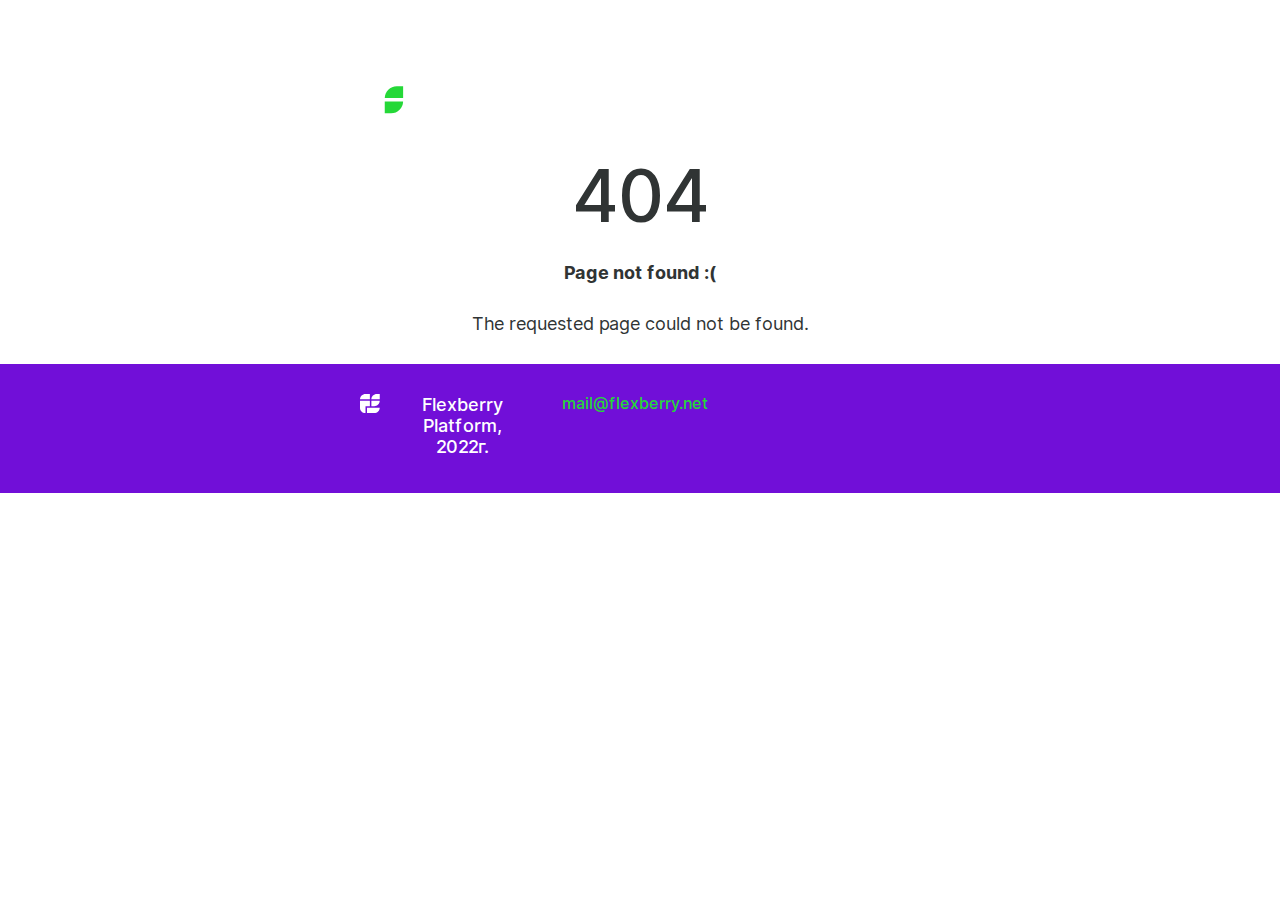
==== 404/index.html @ 9cb31655 "Update site" ====
<!DOCTYPE html>
<html>

  <head>
  <meta charset="utf-8">
  <meta http-equiv="X-UA-Compatible" content="IE=edge">
  <meta name="viewport" content="width=device-width, initial-scale=1">


  <title>AI Assistant</title>
  <meta name="description" content="AI Assistant">

  <!-- Bootstrap Core CSS -->
  <link rel="stylesheet" href="https://stackpath.bootstrapcdn.com/bootstrap/4.3.1/css/bootstrap.min.css" integrity="sha384-ggOyR0iXCbMQv3Xipma34MD+dH/1fQ784/j6cY/iJTQUOhcWr7x9JvoRxT2MZw1T" crossorigin="anonymous">
  
  <!-- <link rel="stylesheet" href="/assets/main.css"> -->
  <link rel="stylesheet" href="/css/main.css">
  <link rel="canonical" href="/404/">
  <link rel="alternate" type="application/rss+xml" title="AI Assistant" href="/feed.xml">

  <!-- Custom Fonts -->
  <link rel="stylesheet" href="/fonts/font-awesome/css/regular.min.css">
  <link rel="stylesheet" href="/fonts/font-awesome/css/all.min.css">
  <link rel="stylesheet" href="/fonts/stylesheet.css">
</head>




  <body>
    <!-- ===========================
 NAVBAR START
 =========================== -->
<nav class="navbar navbar-expand-lg fixed-top">
  <div class="container">
    <a class="navbar-brand" href="/">
        <img src="/img/logo.svg" class="logo d-inline-block align-top" alt="">
        <img src="/img/logo-colored.svg" class="logo d-inline-block align-top logo-colored" alt="">
    </a>
    <button class="navbar-toggler" type="button" data-toggle="collapse" data-target="#navbarContent" aria-controls="navbarContent" aria-expanded="false" aria-label="Toggle navigation">
      <svg width="30" height="19" viewBox="0 0 30 19" fill="none" xmlns="http://www.w3.org/2000/svg">
<path fill-rule="evenodd" clip-rule="evenodd" d="M0 0H30V3H0V0ZM0 8H30V11H0V8ZM20 16H0V19H20V16Z" fill="#710FD8"/>
</svg>

    </button>

    <div class="collapse navbar-collapse" id="navbarContent">
      <div class="nav-close text-right mb-5" data-toggle="collapse" data-target="#navbarContent" aria-controls="navbarContent" aria-expanded="true" aria-label="Toggle navigation"><svg width="24" height="24" viewBox="0 0 24 24" fill="none" xmlns="http://www.w3.org/2000/svg">
<path fill-rule="evenodd" clip-rule="evenodd" d="M12.1848 9.57786L2.6389 0.0319214L0.517578 2.15324L10.0635 11.6992L0.517578 21.2451L2.6389 23.3664L12.1848 13.8205L21.7308 23.3664L23.8521 21.2451L14.3062 11.6992L23.8521 2.15324L21.7308 0.0319214L12.1848 9.57786Z"/>
</svg>
</div>
      <ul class="navbar-nav ml-xl-auto">
  <li class="nav-item">
    <a class="nav-link" href="#about">О проекте</a>
  </li>
  <li class="nav-item">
    <a class="nav-link" href="#services">Результат</a>
  </li>
  <li class="nav-item">
    <a class="nav-link" href="#how-it-works">Как это работает</a>
  </li>
</ul>
    </div><!--.nav-collapse -->
  </div>
</nav><!--navbar end-->   


    <style type="text/css" media="screen">
  .container {
    margin: 10px auto;
    max-width: 600px;
    text-align: center;
  }
  h1 {
    margin: 30px 0;
    font-size: 4em;
    line-height: 1;
    letter-spacing: -1px;
  }
</style>

<div class="container">
  <h1>404</h1>

  <p><strong>Page not found :(</strong></p>
  <p>The requested page could not be found.</p>
</div>


    <!-- Footer -->
<footer class="page-footer font-small blue">
  <div class="container">
    <div class="row">
      <div class="col-lg-4 col-md-4 col-sm-6 f-brand">
          <img src="/img/logo-footer.svg" class="mr-3"/>
          <div><span>Flexberry Platform, 2022г.</span>
          </div>
      </div>
      <div class="col-lg-4 col-md-4 col-sm-6">
        <a href="mailto:mail@flexberry.net">mail@flexberry.net</a>
      </div>
    </div>
  </div>
</footer>

     <!-- jQuery Version 1.11.0 -->
    <script src="/js/jquery-3.3.1.min.js"></script>

    <!-- Bootstrap Core JavaScript -->
    <!-- <script src="https://code.jquery.com/jquery-3.3.1.slim.min.js" integrity="sha384-q8i/X+965DzO0rT7abK41JStQIAqVgRVzpbzo5smXKp4YfRvH+8abtTE1Pi6jizo" crossorigin="anonymous"></script> -->
    <script src="https://cdnjs.cloudflare.com/ajax/libs/popper.js/1.14.7/umd/popper.min.js" integrity="sha384-UO2eT0CpHqdSJQ6hJty5KVphtPhzWj9WO1clHTMGa3JDZwrnQq4sF86dIHNDz0W1" crossorigin="anonymous"></script>
    <script src="https://stackpath.bootstrapcdn.com/bootstrap/4.3.1/js/bootstrap.min.js" integrity="sha384-JjSmVgyd0p3pXB1rRibZUAYoIIy6OrQ6VrjIEaFf/nJGzIxFDsf4x0xIM+B07jRM" crossorigin="anonymous"></script>

    <!-- Plugin JavaScript -->
    <script src="/js/cbpAnimatedHeader.js"></script>
    <script src="/js/custom-scripts.js"></script>


  </body>
</html>
---- assets/main.css ----
/**
 * Reset some basic elements
 */
body, h1, h2, h3, h4, h5, h6,
p, blockquote, pre, hr,
dl, dd, ol, ul, figure {
  margin: 0;
  padding: 0; }

/**
 * Basic styling
 */
body {
  font: 400 16px/1.5 -apple-system, BlinkMacSystemFont, "Segoe UI", Roboto, Helvetica, Arial, sans-serif, "Apple Color Emoji", "Segoe UI Emoji", "Segoe UI Symbol";
  color: #111;
  background-color: #fdfdfd;
  -webkit-text-size-adjust: 100%;
  -webkit-font-feature-settings: "kern" 1;
  -moz-font-feature-settings: "kern" 1;
  -o-font-feature-settings: "kern" 1;
  font-feature-settings: "kern" 1;
  font-kerning: normal;
  display: flex;
  min-height: 100vh;
  flex-direction: column; }

/**
 * Set `margin-bottom` to maintain vertical rhythm
 */
h1, h2, h3, h4, h5, h6,
p, blockquote, pre,
ul, ol, dl, figure,
.highlight {
  margin-bottom: 15px; }

/**
 * `main` element
 */
main {
  display: block;
  /* Default value of `display` of `main` element is 'inline' in IE 11. */ }

/**
 * Images
 */
img {
  max-width: 100%;
  vertical-align: middle; }

/**
 * Figures
 */
figure > img {
  display: block; }

figcaption {
  font-size: 14px; }

/**
 * Lists
 */
ul, ol {
  margin-left: 30px; }

li > ul,
li > ol {
  margin-bottom: 0; }

/**
 * Headings
 */
h1, h2, h3, h4, h5, h6 {
  font-weight: 400; }

/**
 * Links
 */
a {
  color: #2a7ae2;
  text-decoration: none; }
  a:visited {
    color: #1756a9; }
  a:hover {
    color: #111;
    text-decoration: underline; }
  .social-media-list a:hover {
    text-decoration: none; }
    .social-media-list a:hover .username {
      text-decoration: underline; }

/**
 * Blockquotes
 */
blockquote {
  color: #828282;
  border-left: 4px solid #e8e8e8;
  padding-left: 15px;
  font-size: 18px;
  letter-spacing: -1px;
  font-style: italic; }
  blockquote > :last-child {
    margin-bottom: 0; }

/**
 * Code formatting
 */
pre,
code {
  font-size: 15px;
  border: 1px solid #e8e8e8;
  border-radius: 3px;
  background-color: #eef; }

code {
  padding: 1px 5px; }

pre {
  padding: 8px 12px;
  overflow-x: auto; }
  pre > code {
    border: 0;
    padding-right: 0;
    padding-left: 0; }

/**
 * Wrapper
 */
.wrapper {
  max-width: -webkit-calc(800px - (30px * 2));
  max-width: calc(800px - (30px * 2));
  margin-right: auto;
  margin-left: auto;
  padding-right: 30px;
  padding-left: 30px; }
  @media screen and (max-width: 800px) {
    .wrapper {
      max-width: -webkit-calc(800px - (30px));
      max-width: calc(800px - (30px));
      padding-right: 15px;
      padding-left: 15px; } }

/**
 * Clearfix
 */
.wrapper:after, .footer-col-wrapper:after {
  content: "";
  display: table;
  clear: both; }

/**
 * Icons
 */
.svg-icon {
  width: 16px;
  height: 16px;
  display: inline-block;
  fill: #828282;
  padding-right: 5px;
  vertical-align: text-top; }

.social-media-list li + li {
  padding-top: 5px; }

/**
 * Tables
 */
table {
  margin-bottom: 30px;
  width: 100%;
  text-align: left;
  color: #3f3f3f;
  border-collapse: collapse;
  border: 1px solid #e8e8e8; }
  table tr:nth-child(even) {
    background-color: #f7f7f7; }
  table th, table td {
    padding: 10px 15px; }
  table th {
    background-color: #f0f0f0;
    border: 1px solid #dedede;
    border-bottom-color: #c9c9c9; }
  table td {
    border: 1px solid #e8e8e8; }

/**
 * Site header
 */
.site-header {
  border-top: 5px solid #424242;
  border-bottom: 1px solid #e8e8e8;
  min-height: 55.95px;
  position: relative; }

.site-title {
  font-size: 26px;
  font-weight: 300;
  line-height: 54px;
  letter-spacing: -1px;
  margin-bottom: 0;
  float: left; }
  .site-title, .site-title:visited {
    color: #424242; }

.site-nav {
  float: right;
  line-height: 54px; }
  .site-nav .nav-trigger {
    display: none; }
  .site-nav .menu-icon {
    display: none; }
  .site-nav .page-link {
    color: #111;
    line-height: 1.5; }
    .site-nav .page-link:not(:last-child) {
      margin-right: 20px; }
  @media screen and (max-width: 600px) {
    .site-nav {
      position: absolute;
      top: 9px;
      right: 15px;
      background-color: #fdfdfd;
      border: 1px solid #e8e8e8;
      border-radius: 5px;
      text-align: right; }
      .site-nav label[for="nav-trigger"] {
        display: block;
        float: right;
        width: 36px;
        height: 36px;
        z-index: 2;
        cursor: pointer; }
      .site-nav .menu-icon {
        display: block;
        float: right;
        width: 36px;
        height: 26px;
        line-height: 0;
        padding-top: 10px;
        text-align: center; }
        .site-nav .menu-icon > svg {
          fill: #424242; }
      .site-nav input ~ .trigger {
        clear: both;
        display: none; }
      .site-nav input:checked ~ .trigger {
        display: block;
        padding-bottom: 5px; }
      .site-nav .page-link {
        display: block;
        padding: 5px 10px;
        margin-left: 20px; }
        .site-nav .page-link:not(:last-child) {
          margin-right: 0; } }

/**
 * Site footer
 */
.site-footer {
  border-top: 1px solid #e8e8e8;
  padding: 30px 0; }

.footer-heading {
  font-size: 18px;
  margin-bottom: 15px; }

.contact-list,
.social-media-list {
  list-style: none;
  margin-left: 0; }

.footer-col-wrapper {
  font-size: 15px;
  color: #828282;
  margin-left: -15px; }

.footer-col {
  float: left;
  margin-bottom: 15px;
  padding-left: 15px; }

.footer-col-1 {
  width: -webkit-calc(35% - (30px / 2));
  width: calc(35% - (30px / 2)); }

.footer-col-2 {
  width: -webkit-calc(20% - (30px / 2));
  width: calc(20% - (30px / 2)); }

.footer-col-3 {
  width: -webkit-calc(45% - (30px / 2));
  width: calc(45% - (30px / 2)); }

@media screen and (max-width: 800px) {
  .footer-col-1,
  .footer-col-2 {
    width: -webkit-calc(50% - (30px / 2));
    width: calc(50% - (30px / 2)); }

  .footer-col-3 {
    width: -webkit-calc(100% - (30px / 2));
    width: calc(100% - (30px / 2)); } }
@media screen and (max-width: 600px) {
  .footer-col {
    float: none;
    width: -webkit-calc(100% - (30px / 2));
    width: calc(100% - (30px / 2)); } }
/**
 * Page content
 */
.page-content {
  padding: 30px 0;
  flex: 1; }

.page-heading {
  font-size: 32px; }

.post-list-heading {
  font-size: 28px; }

.post-list {
  margin-left: 0;
  list-style: none; }
  .post-list > li {
    margin-bottom: 30px; }

.post-meta {
  font-size: 14px;
  color: #828282; }

.post-link {
  display: block;
  font-size: 24px; }

/**
 * Posts
 */
.post-header {
  margin-bottom: 30px; }

.post-title {
  font-size: 42px;
  letter-spacing: -1px;
  line-height: 1; }
  @media screen and (max-width: 800px) {
    .post-title {
      font-size: 36px; } }

.post-content {
  margin-bottom: 30px; }
  .post-content h2 {
    font-size: 32px; }
    @media screen and (max-width: 800px) {
      .post-content h2 {
        font-size: 28px; } }
  .post-content h3 {
    font-size: 26px; }
    @media screen and (max-width: 800px) {
      .post-content h3 {
        font-size: 22px; } }
  .post-content h4 {
    font-size: 20px; }
    @media screen and (max-width: 800px) {
      .post-content h4 {
        font-size: 18px; } }

/**
 * Syntax highlighting styles
 */
.highlight {
  background: #fff; }
  .highlighter-rouge .highlight {
    background: #eef; }
  .highlight .c {
    color: #998;
    font-style: italic; }
  .highlight .err {
    color: #a61717;
    background-color: #e3d2d2; }
  .highlight .k {
    font-weight: bold; }
  .highlight .o {
    font-weight: bold; }
  .highlight .cm {
    color: #998;
    font-style: italic; }
  .highlight .cp {
    color: #999;
    font-weight: bold; }
  .highlight .c1 {
    color: #998;
    font-style: italic; }
  .highlight .cs {
    color: #999;
    font-weight: bold;
    font-style: italic; }
  .highlight .gd {
    color: #000;
    background-color: #fdd; }
  .highlight .gd .x {
    color: #000;
    background-color: #faa; }
  .highlight .ge {
    font-style: italic; }
  .highlight .gr {
    color: #a00; }
  .highlight .gh {
    color: #999; }
  .highlight .gi {
    color: #000;
    background-color: #dfd; }
  .highlight .gi .x {
    color: #000;
    background-color: #afa; }
  .highlight .go {
    color: #888; }
  .highlight .gp {
    color: #555; }
  .highlight .gs {
    font-weight: bold; }
  .highlight .gu {
    color: #aaa; }
  .highlight .gt {
    color: #a00; }
  .highlight .kc {
    font-weight: bold; }
  .highlight .kd {
    font-weight: bold; }
  .highlight .kp {
    font-weight: bold; }
  .highlight .kr {
    font-weight: bold; }
  .highlight .kt {
    color: #458;
    font-weight: bold; }
  .highlight .m {
    color: #099; }
  .highlight .s {
    color: #d14; }
  .highlight .na {
    color: #008080; }
  .highlight .nb {
    color: #0086B3; }
  .highlight .nc {
    color: #458;
    font-weight: bold; }
  .highlight .no {
    color: #008080; }
  .highlight .ni {
    color: #800080; }
  .highlight .ne {
    color: #900;
    font-weight: bold; }
  .highlight .nf {
    color: #900;
    font-weight: bold; }
  .highlight .nn {
    color: #555; }
  .highlight .nt {
    color: #000080; }
  .highlight .nv {
    color: #008080; }
  .highlight .ow {
    font-weight: bold; }
  .highlight .w {
    color: #bbb; }
  .highlight .mf {
    color: #099; }
  .highlight .mh {
    color: #099; }
  .highlight .mi {
    color: #099; }
  .highlight .mo {
    color: #099; }
  .highlight .sb {
    color: #d14; }
  .highlight .sc {
    color: #d14; }
  .highlight .sd {
    color: #d14; }
  .highlight .s2 {
    color: #d14; }
  .highlight .se {
    color: #d14; }
  .highlight .sh {
    color: #d14; }
  .highlight .si {
    color: #d14; }
  .highlight .sx {
    color: #d14; }
  .highlight .sr {
    color: #009926; }
  .highlight .s1 {
    color: #d14; }
  .highlight .ss {
    color: #990073; }
  .highlight .bp {
    color: #999; }
  .highlight .vc {
    color: #008080; }
  .highlight .vg {
    color: #008080; }
  .highlight .vi {
    color: #008080; }
  .highlight .il {
    color: #099; }
---- css/main.css ----
/* Colors */
html {
  font-size: 18px; }

body {
  background-color: #fff;
  color: #303434;
  font-family: -apple-system, BlinkMacSystemFont, "Inter", "Segoe UI", Roboto, "Helvetica Neue", Arial, "Noto Sans", sans-serif, "Apple Color Emoji", "Segoe UI Emoji", "Segoe UI Symbol", "Noto Color Emoji";
  font-size: 18px;
  line-height: 1.5rem;
  padding-top: 130px;
  overflow-x: hidden;
  position: relative; }

section {
  padding: 30px 0; }

h1 {
  font-size: 2rem;
  line-height: 1.16666666em;
  margin-bottom: 1.16666666em; }

h2 {
  font-size: 1.5rem;
  margin-bottom: 30px; }

h3 {
  font-size: 1.5rem;
  font-weight: 600;
  margin-bottom: 22px; }

h4 {
  color: #25D838;
  font-size: 18px;
  font-weight: 600;
  margin-bottom: 28px; }

a {
  color: #25D838;
  text-decoration: none;
  font-weight: 500; }
  a:hover {
    color: #01C595;
    text-decoration: none; }

p {
  margin-bottom: 1.6em;
  line-height: 1.222222em; }

/* Navbar */
.navbar {
  background-color: transparent;
  padding: 70px 0 .5rem 0;
  transition: all 0.5s; }
  .navbar .nav-item {
    white-space: nowrap; }
  .navbar img {
    transition: opacity 0.5s; }
  .navbar img.logo-colored {
    opacity: 0;
    position: absolute;
    left: 0; }

.navbar.navbar-shrink {
  padding: 20px 0 0.5rem 0;
  background-color: #fff; }
  .navbar.navbar-shrink img:not(.logo-colored) {
    opacity: 0; }
  .navbar.navbar-shrink img.logo-colored {
    opacity: 1; }

.navbar-nav .nav-link {
  color: #fff;
  font-size: 16px;
  font-weight: 500;
  text-transform: uppercase;
  position: relative; }
  .navbar-nav .nav-link:hover, .navbar-nav .nav-link.active {
    color: #808080; }
  .navbar-nav .nav-link.active::after {
    opacity: 1;
    transform: none; }
  .navbar-nav .nav-link::after {
    content: '';
    width: 16px;
    height: 16px;
    background-image: url(/img/star.svg);
    position: absolute;
    top: 5px;
    right: -12px;
    opacity: 0;
    transition: all .5s;
    transform: translateY(-10px);
    background-size: 100%; }

.navbar-collapse {
  font-size: 15px;
  padding: 0 10px; }

/* Navbar end*/
.logo {
  width: 199px; }

.btn {
  border-radius: 20px 0 20px 0;
  padding: 11px 15px 14px;
  line-height: 21px;
  font-weight: 500; }

.btn-primary {
  background-color: #25D838;
  border-color: #25D838; }
  .btn-primary:hover {
    background-color: #00926E;
    border-color: #00926E; }
  .btn-primary:not(:disabled):not(.disabled).active, .btn-primary:not(:disabled):not(.disabled):active {
    background-color: #01C595;
    border-color: #01C595; }
  .btn-primary.focus, .btn-primary:focus {
    box-shadow: none; }

.badge {
  font-size: 17px;
  font-weight: 500; }

.badge-pill {
  padding: 19px 24px;
  margin: 5px 10px 5px 0; }

.badge-outline {
  color: #fff;
  background-color: #8ED8F8; }

.pills {
  margin-bottom: 2.3rem; }

.light-text,
.modal h5 {
  color: #808080;
  font-size: 15px;
  line-height: 18px; }

.container,
.navbar .container {
  padding-right: 20px;
  padding-left: 20px; }

.container {
  max-width: 1080px; }

.vacancy-item {
  background-color: #F6FCFF;
  border: 1px solid #F6FCFF;
  cursor: pointer;
  height: 174px;
  line-height: calc(174px - 10px);
  padding: 0 30px;
  text-align: center;
  transition: all .3s; }
  .vacancy-item h4 {
    display: inline-block; }
  .vacancy-item:hover {
    background-color: #FFFFFF;
    border-color: #8ED8F8; }
    .vacancy-item:hover span {
      color: #303434; }

#advantages .round,
#contacts-home .round {
  height: 200px;
  width: 200px;
  background: #F6FCFF;
  border-radius: 100%; }
  #advantages .round:nth-child(2),
  #contacts-home .round:nth-child(2) {
    background: #EEF8FD;
    position: absolute;
    top: 0;
    left: 60px; }
  #advantages .round:nth-child(3),
  #contacts-home .round:nth-child(3) {
    background: #E4F4FC;
    position: absolute;
    top: 0;
    left: 105px; }
#advantages img,
#contacts-home img {
  border-radius: 100%;
  height: 200px;
  position: absolute;
  top: 0;
  left: 150px; }

#advantages .row {
  margin-bottom: 60px; }

#vacancy .row {
  max-width: 910px; }
#vacancy .col-12 {
  padding: 15px 18px; }

#worth > .container > p {
  margin-bottom: 50px; }

.worth-item {
  margin-bottom: 50px; }
  .worth-item h6 {
    margin-bottom: 20px;
    min-height: 42px; }
  .worth-item.target img {
    transform: translateX(-18px); }
  .worth-item.resp img {
    transform: translateX(-5px); }
  .worth-item span {
    display: block;
    font-size: 14px;
    color: #979797;
    line-height: 21px; }
  .worth-item img {
    margin: auto;
    margin-bottom: 15px; }

.form-control {
  height: 46px;
  border: none; }

.form-control:focus {
  box-shadow: 0 0 0 1px #25D838; }

.form-group {
  margin-bottom: 20px; }

label {
  font-size: 15px;
  margin-bottom: 10px; }

textarea.form-control {
  height: 147px; }

#add-indo {
  height: 248px; }

.page-footer {
  background-color: #710FD8;
  color: #fff;
  padding: 20px;
  font-size: 16px;
  line-height: 19px; }
  .page-footer span {
    display: block;
    font-size: 18px;
    font-weight: 500;
    line-height: 21px;
    margin-bottom: 6px; }
  .page-footer .container .row .f-brand {
    display: -ms-flexbox;
    display: flex;
    align-items: start; }
  .page-footer a {
    margin-right: 8px; }
    .page-footer a:hover svg path {
      fill: #00926E; }
  .page-footer img {
    max-width: 20px; }

.nav-close {
  margin: 100px 70px; }
  .nav-close svg {
    fill: white; }

.plus-h,
.plus-v {
  background: #25D838;
  height: 3px;
  left: 50%;
  position: relative;
  top: 50%;
  transform: translateX(-50%);
  width: 70px; }

.plus-v {
  height: 70px;
  transform: translateY(-50%);
  width: 3px; }

.form-control[readonly]#upload_visible {
  background-color: #ffffff;
  cursor: pointer; }

.c-forms-form-title {
  display: none; }

.cognito:not(.c-forms-actionBar) {
  max-width: 100% !important; }

.cognito .c-forms-form {
  background-color: #fff !important; }

.cognito .c-forms-form .c-label {
  font-size: 15px !important;
  font-weight: normal !important;
  font-family: -apple-system, BlinkMacSystemFont, "Inter", "Segoe UI", Roboto, "Helvetica Neue", Arial, "Noto Sans", sans-serif, "Apple Color Emoji", "Segoe UI Emoji", "Segoe UI Symbol", "Noto Color Emoji" !important;
  padding-bottom: 10px !important;
  color: #303434 !important; }

.cognito input[type=text],
.cognito input[type=password],
.cognito select,
.cognito textarea,
.c-payment .c-payment-field {
  border: none !important;
  background-color: #EEF8FD; }

.cognito .c-forms-form .c-dropdown select {
  background-color: #EEF8FD; }

.cognito INPUT[type=text],
.cognito INPUT[type=password],
.cognito textarea,
.cognito select {
  height: 46px !important;
  padding: 12px 20px !important;
  color: #303434 !important; }

.cognito input[type=text],
.cognito input[type=password],
.cognito textarea,
.cognito .c-dropdown {
  font-family: -apple-system, BlinkMacSystemFont, "Inter", "Segoe UI", Roboto, "Helvetica Neue", Arial, "Noto Sans", sans-serif, "Apple Color Emoji", "Segoe UI Emoji", "Segoe UI Symbol", "Noto Color Emoji" !important;
  font-size: 15px !important;
  color: #303434 !important; }

.cognito #c-submit-button {
  width: auto;
  float: left;
  border: none;
  background-color: #25D838;
  font-family: -apple-system, BlinkMacSystemFont, "Inter", "Segoe UI", Roboto, "Helvetica Neue", Arial, "Noto Sans", sans-serif, "Apple Color Emoji", "Segoe UI Emoji", "Segoe UI Symbol", "Noto Color Emoji";
  font-size: 18px;
  padding: 11px 15px 14px;
  color: #fff;
  line-height: 21px;
  border-radius: 0; }

.cognito .c-span-24 .c-span-12 {
  width: 100% !important; }

.cognito > :last-child a {
  position: absolute;
  left: 150%; }

.c-text-multiplelines {
  clear: none !important; }
  .c-text-multiplelines textarea {
    height: 140px !important; }

.cognito .c-field, .cognito .c-section {
  float: none !important;
  display: inline-block; }

.cognito .c-forms-form-main {
  column-count: 2; }
  .cognito .c-forms-form-main > :last-child textarea {
    height: 240px !important; }

.cognito .c-field {
  padding: 0 0 20px 0 !important; }

.cognito .c-label {
  padding: 0 0px 2px 0px !important; }

.cognito .c-editor {
  padding-right: 0px !important;
  padding-left: 0px !important;
  position: relative; }

.cognito .c-forms-form .c-background-highlight {
  background: white !important;
  border-radius: 4px;
  height: 46px; }

textarea:focus,
input:focus,
select:focus {
  box-shadow: 0 0 0 1px #8ED8F8;
  outline-color: transparent; }

::placeholder {
  color: #808080 !important;
  opacity: 1;
  /* Firefox */ }

:-ms-input-placeholder {
  /* Internet Explorer 10-11 */
  color: #808080 !important; }

::-ms-input-placeholder {
  /* Microsoft Edge */
  color: #808080 !important; }

.cognito .c-span-24 .c-span-24,
.cognito.c-sml .c-sml-span-12 .c-sml-span-12 {
  max-width: 360px; }

.cognito .c-forms-form-main {
  max-width: 800px; }

.cognito .c-action {
  margin: 0 !important; }

.cognito #c-submit-button {
  margin-left: 0;
  margin-bottom: 0; }

.cognito .c-button-section {
  padding: 0 !important; }

.cognito .c-forms-form .c-forms-confirmation-message {
  padding-left: 0 !important;
  font-family: -apple-system, BlinkMacSystemFont, "Inter", "Segoe UI", Roboto, "Helvetica Neue", Arial, "Noto Sans", sans-serif, "Apple Color Emoji", "Segoe UI Emoji", "Segoe UI Symbol", "Noto Color Emoji" !important;
  color: #303434 !important;
  font-size: 1rem !important; }
  .cognito .c-forms-form .c-forms-confirmation-message p {
    font-size: 1rem !important; }

/* HOME */
.inverted-section {
  background-color: #303434;
  color: #fff; }
  .inverted-section:not(#directions) {
    padding-bottom: 20px; }
    .inverted-section:not(#directions) h1 {
      border-left: 2px solid #00A77E;
      padding-left: 15px;
      margin-top: 10px;
      max-width: 900px; }

#company {
  position: relative;
  background-color: #710FD8;
  overflow: hidden;
  padding-bottom: 100px;
  padding-top: 180px;
  margin-top: -150px;
  color: #fff; }
  #company h1 {
    padding-top: 40px;
    margin-bottom: 60px;
    font-size: 42px; }
  #company p {
    margin-bottom: 40px; }
  #company .container {
    position: relative; }

.checked-list > div,
.checked-list ul > li {
  margin-bottom: 1.33333333em;
  line-height: 1.16666666em;
  display: -ms-flexbox;
  display: flex; }
  .checked-list > div::before,
  .checked-list ul > li::before {
    content: '';
    border-radius: 100%;
    width: 41px;
    height: 41px;
    background-color: #710fd8;
    background-image: url(/img/check.svg);
    background-repeat: no-repeat;
    background-position: center;
    background-size: 50%;
    display: block;
    float: left;
    margin-right: 10px;
    margin-bottom: 10px;
    min-width: 41px; }

.checked-list ul > li::before {
  background-color: #EEF8FD; }

#projects {
  padding-top: 60px; }

#services .row > div {
  height: 193px;
  vertical-align: middle;
  display: -ms-flexbox;
  display: flex;
  margin-bottom: 10px; }
  #services .row > div span {
    padding-left: 10px;
    margin: auto 0;
    line-height: 21px; }
  #services .row > div::before {
    content: '';
    border-radius: 100%;
    width: 193px;
    height: 193px;
    background-color: #e9d5fd;
    position: absolute;
    z-index: -1; }

#map {
  height: 450px;
  padding: 0; }

.fill-item {
  background-color: #E2F8F2;
  padding: 12px 15px; }
  .fill-item p:last-child {
    margin: 0; }
  .fill-item h1 {
    font-weight: normal;
    margin-bottom: 20px; }

/* COMPANY PAGE */
/* about us tab */
#company-aboutus .fill-item {
  background-color: #EEF8FD;
  height: 100%; }
#company-aboutus .row:not(:first-child):not(:last-child) {
  margin-bottom: 90px; }

.company-achieve .col-md-6 {
  display: -ms-flexbox;
  display: flex;
  align-items: center; }
  .company-achieve .col-md-6 img {
    margin-right: 40px; }

/* command tab */
#command .fill-item {
  margin-bottom: 40px; }
#command .row {
  margin-bottom: 20px; }

.business-formule {
  margin-top: 30px; }
  .business-formule > div {
    display: inline-block; }
    .business-formule > div img {
      margin-bottom: 10px;
      margin-right: 10px; }

/* COMPANY PAGE END */
/* ACTIVITIES PAGE */
#activities h1 {
  margin-bottom: 0.5em; }
#activities img {
  background-color: #EEF8FD;
  padding: 28px 0;
  margin-bottom: 26px;
  width: 156px;
  height: 156px; }
#activities p {
  margin-bottom: 60px; }
#activities .row {
  margin-bottom: 20px; }

@media (min-width: 992px) {
  #activities p {
    margin-bottom: 60px;
    margin-right: 80px; } }
/* ACTIVITIES PAGE END*/
@media (min-width: 992px) {
  #services {
    padding: 60px 0 90px; }

  .inverted-section {
    padding: 60px 0 80px; }

  #contacts {
    padding: 65px 0 60px; }

  #about {
    padding-top: 70px; }

  .nav-close {
    display: none; }

  #contacts-home .f-img {
    text-align: right; }

  .navbar-expand-lg .navbar-nav .nav-link {
    padding-right: 0;
    padding-left: 0;
    margin: 0 .5rem; }

  .navbar.navbar-shrink .navbar-nav .nav-link {
    color: #303434; }

  .pos-r {
    left: 160px; }

  .pos-l {
    left: -160px; }

  #activities {
    padding-top: 100px; }

  #command-welcome {
    padding-bottom: 70px; }
    #command-welcome p {
      max-width: 900px;
      margin-bottom: 90px; } }
@media (min-width: 1024px) {
  #company-aboutus .col-sm-6,
  #command .col-sm-6,
  #command-welcome .col-sm-6 {
    max-width: 515px; }
    #company-aboutus .col-sm-6:first-child,
    #command .col-sm-6:first-child,
    #command-welcome .col-sm-6:first-child {
      padding-right: 20px; }
    #company-aboutus .col-sm-6:last-child,
    #command .col-sm-6:last-child,
    #command-welcome .col-sm-6:last-child {
      padding-left: 20px; } }
.navbar-brand {
  margin-right: 0px;
  position: relative; }

@media (min-width: 1090px) {
  .navbar-brand {
    margin-right: 90px; } }
@media (max-width: 1199px) {
  body {
    padding-top: 70px; }

  h1 {
    font-size: 1.5rem; }

  .navbar {
    padding: 20px 0 0.5rem 0; }

  #company-aboutus .row:not(:first-child):not(:last-child) {
    margin-bottom: 30px; }

  #about {
    background-position: 110% 30%;
    background-size: 35%; }

  .modal .modal-dialog {
    margin-top: 108px; }

  #vacancy .col-12 {
    padding: 5px 4px; }

  #vacancy .row {
    max-width: 780px;
    padding: 0 12px; }

  .slick-slide img {
    height: 197px; } }
@media (max-width: 991px) {
  body {
    padding-top: 100px; }

  .navbar {
    padding: 15px 0 0.5rem 0; }

  h1 {
    font-size: 24px; }

  .projects-item h1 {
    font-size: 22px; }

  .nums > div {
    text-align: left; }

  .nums > div > div {
    font-size: 60px; }

  .modal .modal-dialog {
    width: 100%; }

  h6 {
    margin-top: 20px; }

  .page-footer {
    padding: 20px 0; }

  .project-title, .project-title + div {
    margin-bottom: 20px; } }
@media (max-width: 991px) {
  section {
    padding-top: 30px; }

  #about {
    background-position: 100% 40%;
    background-size: 30%; }

  .badge {
    font-size: 15px; }

  .nextArrow {
    right: -15px; }

  .navbar-collapse {
    width: 100%;
    position: absolute;
    background: #710FD8;
    top: 0;
    left: 0; }

  .navbar-nav {
    height: 100vh;
    margin: 0 70px; }
    .navbar-nav .nav-link {
      color: #25D838;
      font-size: 24px; }
      .navbar-nav .nav-link::after {
        width: 32px;
        height: 32px;
        left: -40px; }
      .navbar-nav .nav-link:hover, .navbar-nav .nav-link.active {
        color: #fff; }

  #advantages .row,
  #contacts-home .row {
    margin-bottom: 40px; }

  #agree {
    position: static; }

  .cognito .c-forms-form-main {
    max-width: 100%; } }
@media (max-width: 768px) {
  .slick-slider {
    padding-right: 0; }

  .cognito .c-forms-form-main {
    column-count: 1; } }
@media (max-width: 575px) {
  #about .btn-primary {
    display: block;
    margin-bottom: 1rem; }

  .nav-vac {
    margin-left: 0 !important; }

  #advantages img,
  #contacts-home img {
    height: 150px;
    left: 114px; }
  #advantages .round,
  #contacts-home .round {
    height: 150px;
    width: 150px; }
    #advantages .round:nth-child(2),
    #contacts-home .round:nth-child(2) {
      left: 48px; }
    #advantages .round:nth-child(3),
    #contacts-home .round:nth-child(3) {
      left: 81px; }

  #company h1 {
    padding-top: 5px; }

  .nums > div > div {
    font-size: 50px; } }
.col-2dot4 {
  -webkit-box-flex: 0;
  -ms-flex: 0 0 20%;
  flex: 0 0 20%;
  max-width: 20%; }

@media (min-width: 540px) {
  .col-sm-2dot4 {
    -webkit-box-flex: 0;
    -ms-flex: 0 0 20%;
    flex: 0 0 20%;
    max-width: 20%; } }
@media (min-width: 720px) {
  .col-md-2dot4 {
    -webkit-box-flex: 0;
    -ms-flex: 0 0 20%;
    flex: 0 0 20%;
    max-width: 20%; } }
@media (min-width: 960px) {
  .col-lg-2dot4 {
    -webkit-box-flex: 0;
    -ms-flex: 0 0 20%;
    flex: 0 0 20%;
    max-width: 20%; } }
@media (min-width: 1140px) {
  .col-xl-2dot4 {
    -webkit-box-flex: 0;
    -ms-flex: 0 0 20%;
    flex: 0 0 20%;
    max-width: 20%; } }
#otherTxt {
  display: none;
  margin-top: 1em; }

@media (max-width: 991px) {
  #map {
    height: 320px; } }
#switcher {
  padding-bottom: 5px; }

.custom-switch label {
  font-weight: 500;
  text-transform: uppercase;
  font-size: 16px;
  height: 47px;
  line-height: 47px; }
  .custom-switch label:first-child {
    margin-right: 114px; }

.custom-switch.checked label:last-child,
.custom-switch:not(.checked) label:first-child {
  color: #979797; }

.custom-switch .custom-control-label::before {
  background-color: #C7EAFB;
  border-color: #C7EAFB;
  left: -104px;
  height: 47px;
  width: 94px;
  border-radius: 100px;
  top: 0; }

.custom-switch .custom-control-label::after {
  background-color: #8DD7F7;
  left: -98px;
  width: 35px;
  height: 35px;
  border-radius: 100px;
  top: 6px; }

.custom-control-input:checked ~ .custom-control-label::before {
  color: #fff;
  border-color: #C7EAFB;
  background-color: #C7EAFB; }

.custom-switch .custom-control-input:checked ~ .custom-control-label::after {
  background-color: #8DD7F7;
  -webkit-transform: none;
  transform: none;
  left: -51px; }

.leaf {
  background-image: url(/img/leaf.svg);
  position: absolute;
  width: 800px;
  height: 600px;
  background-size: 100%;
  background-repeat: no-repeat;
  top: 100px;
  left: -200px;
  transform: rotate(-90deg); }

.leaf:first-child {
  bottom: 80px;
  top: auto;
  left: auto;
  right: -200px;
  transform: rotate(90deg); }

@media (min-width: 1700px) {
  .leaf.d-none {
    display: block !important; } }
#how-it-works .img-fluid {
  border-radius: 3px;
  margin-bottom: 2em;
  box-shadow: 0px 0px 4px #303434; }
---- fonts/font-awesome/css/regular.min.css ----
/*!
 * Font Awesome Free 5.13.0 by @fontawesome - https://fontawesome.com
 * License - https://fontawesome.com/license/free (Icons: CC BY 4.0, Fonts: SIL OFL 1.1, Code: MIT License)
 */
@font-face{font-family:"Font Awesome 5 Free";font-style:normal;font-weight:400;font-display:block;src:url(../webfonts/fa-regular-400.eot);src:url(../webfonts/fa-regular-400.eot?#iefix) format("embedded-opentype"),url(../webfonts/fa-regular-400.woff2) format("woff2"),url(../webfonts/fa-regular-400.woff) format("woff"),url(../webfonts/fa-regular-400.ttf) format("truetype"),url(../webfonts/fa-regular-400.svg#fontawesome) format("svg")}.far{font-family:"Font Awesome 5 Free";font-weight:400}
---- fonts/stylesheet.css ----
@font-face {
    font-family: 'Inter';
    src: url('Inter-Bold.eot');
    src: local('Inter Bold'), local('Inter-Bold'),
        url('Inter-Bold.eot?#iefix') format('embedded-opentype'),
        url('Inter-Bold.woff2') format('woff2'),
        url('Inter-Bold.woff') format('woff'),
        url('Inter-Bold.ttf') format('truetype');
    font-weight: bold;
    font-style: normal;
}

@font-face {
    font-family: 'Inter';
    src: url('Inter-Regular.eot');
    src: local('Inter Regular'), local('Inter-Regular'),
        url('Inter-Regular.eot?#iefix') format('embedded-opentype'),
        url('Inter-Regular.woff2') format('woff2'),
        url('Inter-Regular.woff') format('woff'),
        url('Inter-Regular.ttf') format('truetype');
    font-weight: normal;
    font-style: normal;
}

@font-face {
    font-family: 'Inter';
    src: url('Inter-Medium.eot');
    src: local('Inter Medium'), local('Inter-Medium'),
        url('Inter-Medium.eot?#iefix') format('embedded-opentype'),
        url('Inter-Medium.woff2') format('woff2'),
        url('Inter-Medium.woff') format('woff'),
        url('Inter-Medium.ttf') format('truetype');
    font-weight: 500;
    font-style: normal;
}
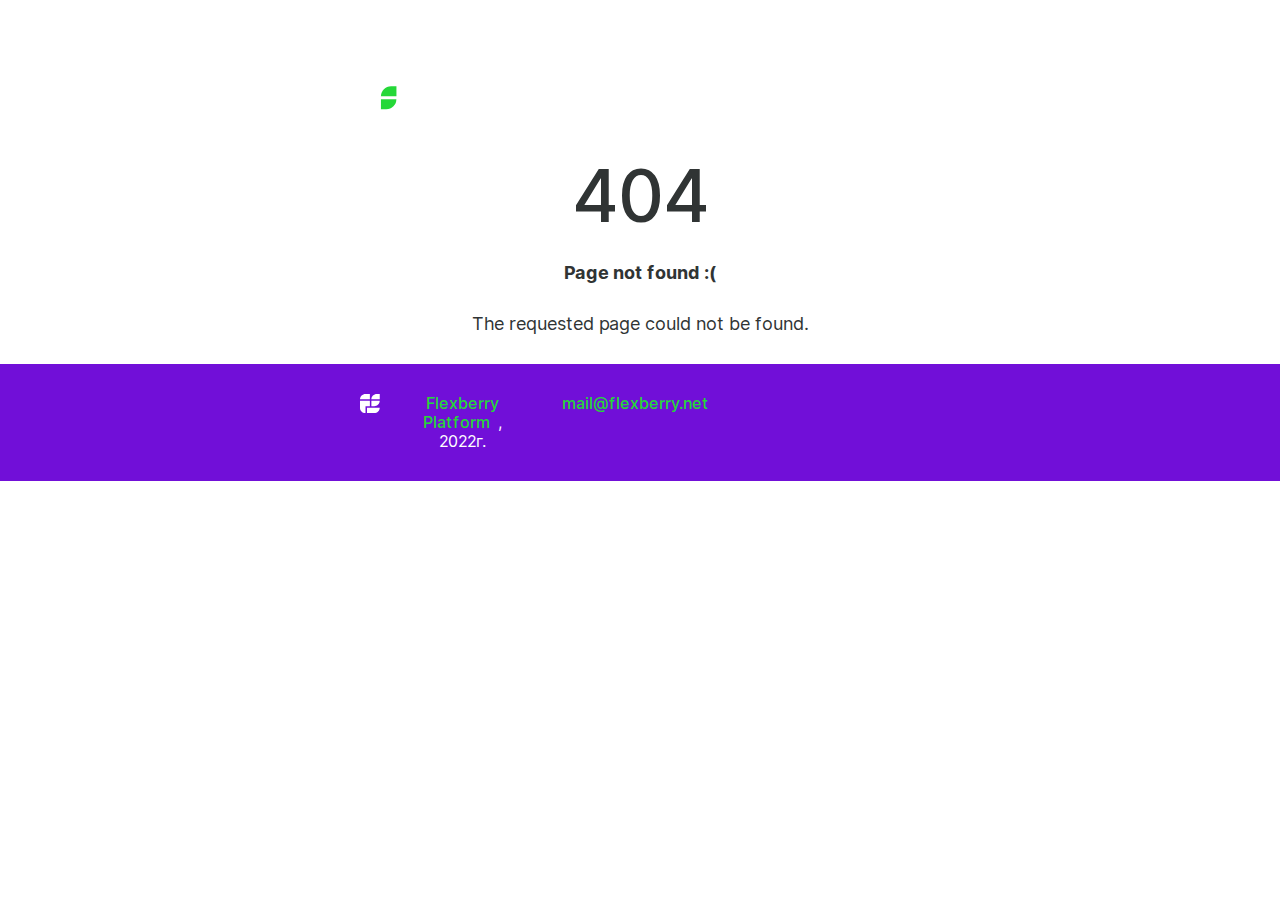
==== commit 58cdb2eb: "Update site" ====
--- a/404/index.html
+++ b/404/index.html
@@ -93,7 +93,7 @@
     <div class="row">
       <div class="col-lg-4 col-md-4 col-sm-6 f-brand">
           <img src="/img/logo-footer.svg" class="mr-3"/>
-          <div><span>Flexberry Platform, 2022г.</span>
+          <div><a href="https://flexberry.ru/" target="_blank">Flexberry Platform</a>, 2022г.
           </div>
       </div>
       <div class="col-lg-4 col-md-4 col-sm-6">
